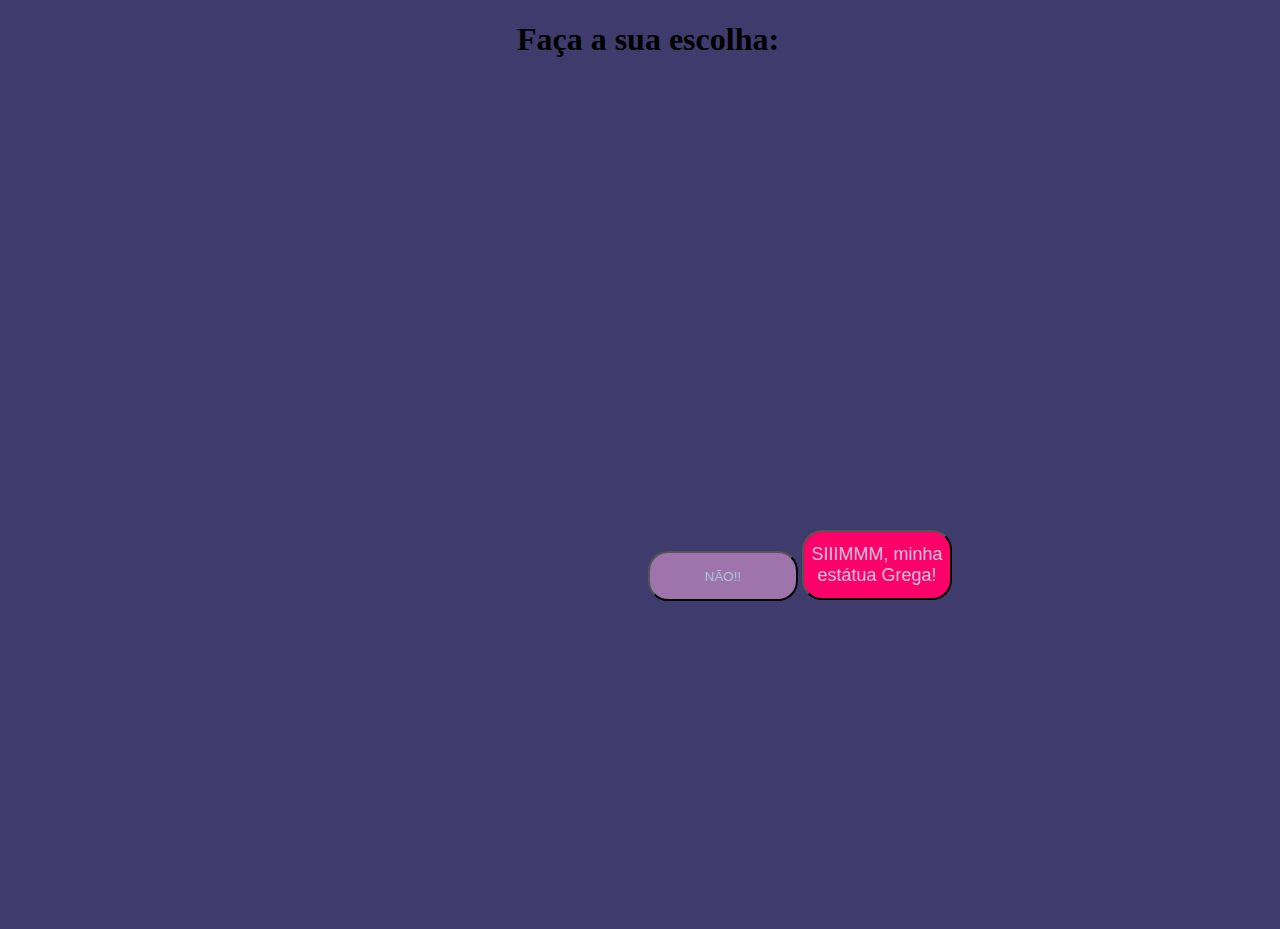
==== index.html @ f3b47435 "att0.0" ====
<!DOCTYPE html>
<html lang="en">
<head>
    <meta charset="UTF-8">
    <meta name="viewport" content="width=device-width, initial-scale=1.0">
    <title>Document</title>
    <style>
        h1{
            text-align: center;
        }
        body
        {
            background: #3F3B6C;
            height: 100vh;
            width: 100vw;
            overflow: hidden;
        }
        button
        {
            position: relative;
            top: 50%;
            left: 50%;
            background: #9F73AB;
            color: #A3C7D6;
            width: 150px;
            height: 50px;
            border-radius: 20px;
            /*transition: all 0.5s linear;*/
        }
        .btn
        {
            width: 150px;
            height: 70px;
            font-size: large;
            background: #ff006a;
            color: #d7bfda;
            cursor: pointer;
        }
    </style>
</head>
<body>
    <h1>Faça a sua escolha:</h1>
    <button onmouseover="mover()">NÃO!!</button>
    <a href="aah.html"><button class="btn" onclick="musica()">SIIIMMM, minha estátua Grega!</button></a>

    <script>
        let btn = document.querySelector("button");
        let x,y;

        function mover()
        {
            btn.style.display = "none"
            novaposicao()
        }
        function novaposicao()
        {
            x = Math.floor(Math.random() * (1500 - 100) + 100);
            y = Math.floor(Math.random() * (800 - 100) + 100);
            
            btn.style.left = x + "px";
            btn.style.top = y + "px";
            btn.style.display = "block";
        }
        function soundBeep()
{
    let btnm = document.querySelector(".btn");
    let mus = new Audio();
    mus.src = "beep-07a.mp3";
    mus.play();
}
        let btnm = document.querySelector(".btn");
    </script>
</body>
</html>
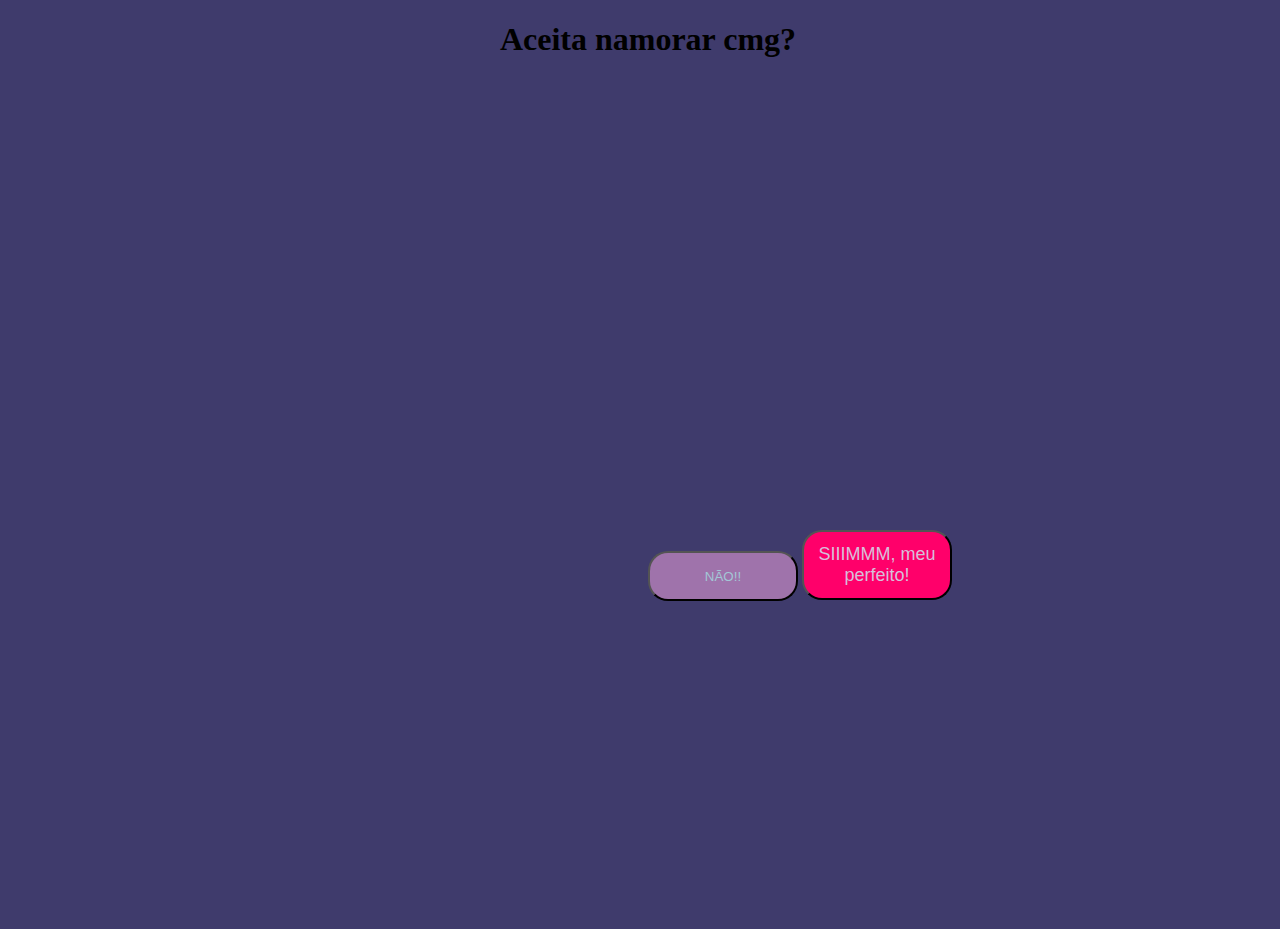
==== commit a11f8d85: "att0.0" ====
--- a/index.html
+++ b/index.html
@@ -39,9 +39,9 @@
     </style>
 </head>
 <body>
-    <h1>Faça a sua escolha:</h1>
+    <h1>Aceita namorar cmg?</h1>
     <button onmouseover="mover()">NÃO!!</button>
-    <a href="aah.html"><button class="btn" onclick="musica()">SIIIMMM, minha estátua Grega!</button></a>
+    <a href="aah.html"><button class="btn" onclick="musica()">SIIIMMM, meu perfeito!</button></a>
 
     <script>
         let btn = document.querySelector("button");
